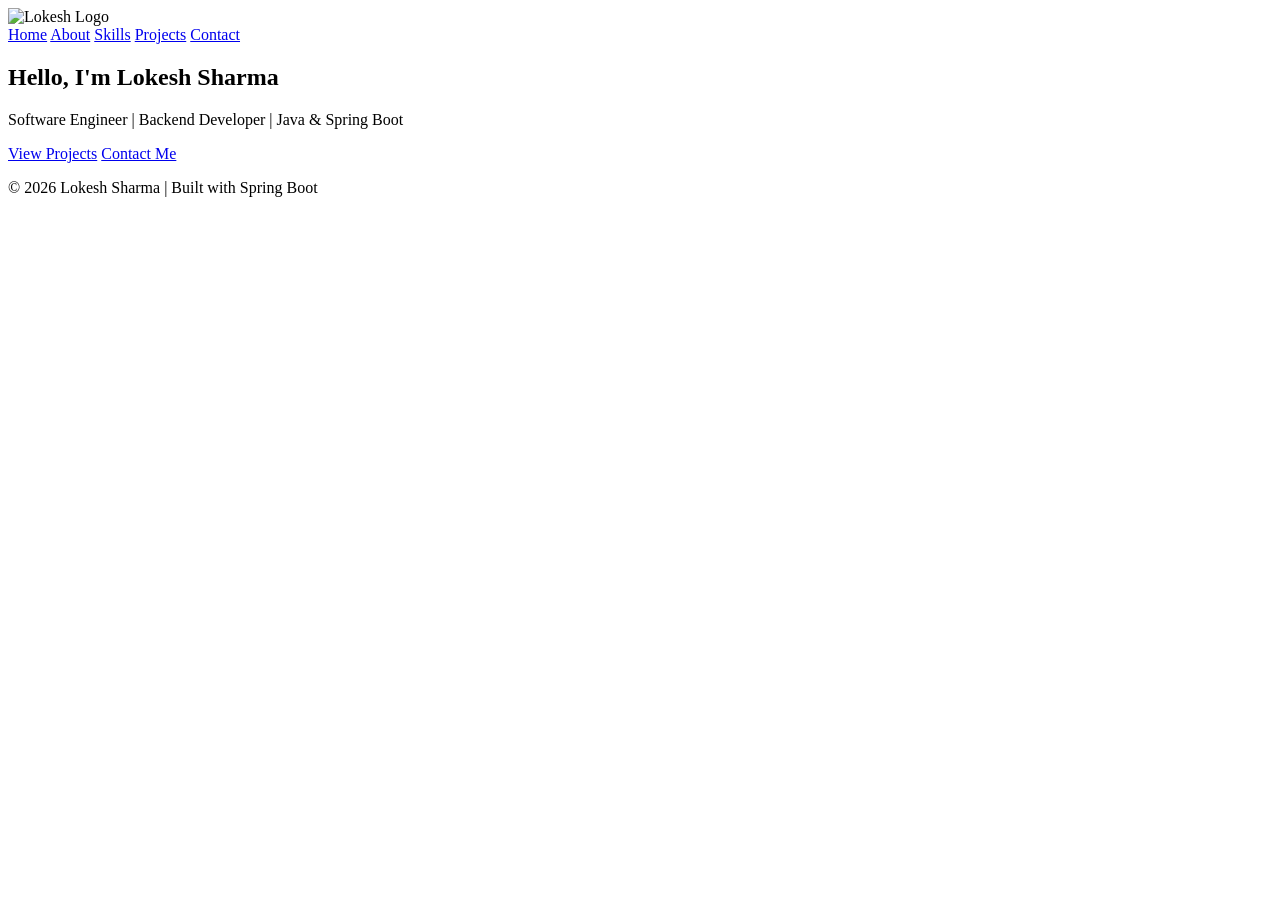
==== src/main/resources/templates/index.html @ e9d92250 "i"Initial changes"" ====
<!DOCTYPE html>
<html lang="en" xmlns:th="http://www.thymeleaf.org">
<head>
  <meta charset="UTF-8">
  <title>Lokesh Sharma | Profile</title>
  <link rel="stylesheet" th:href="@{/css/style.css}"/>
</head>
<body>

<header class="navbar">
  <div class="logo">
    <Image src="/images/paramita_photo.jpeg" alt="Lokesh Logo" style="height:40px;"></Image>
  </div>
  <nav>
    <a href="/">Home</a>
    <a href="/about">About</a>
    <a href="/skills">Skills</a>
    <a href="/projects">Projects</a>
    <a href="/contact">Contact</a>
  </nav>
</header>

<section class="hero">
  <div class="hero-text">
    <h1>Hello, I'm <span>Lokesh Sharma</span></h1>
    <p>Software Engineer | Backend Developer | Java & Spring Boot</p>
    <div class="buttons">
      <a href="/projects" class="btn primary">View Projects</a>
      <a href="/contact" class="btn secondary">Contact Me</a>
    </div>
  </div>
</section>

<footer class="footer">
  <p>© 2026 Lokesh Sharma | Built with Spring Boot</p>
</footer>

</body>
</html>
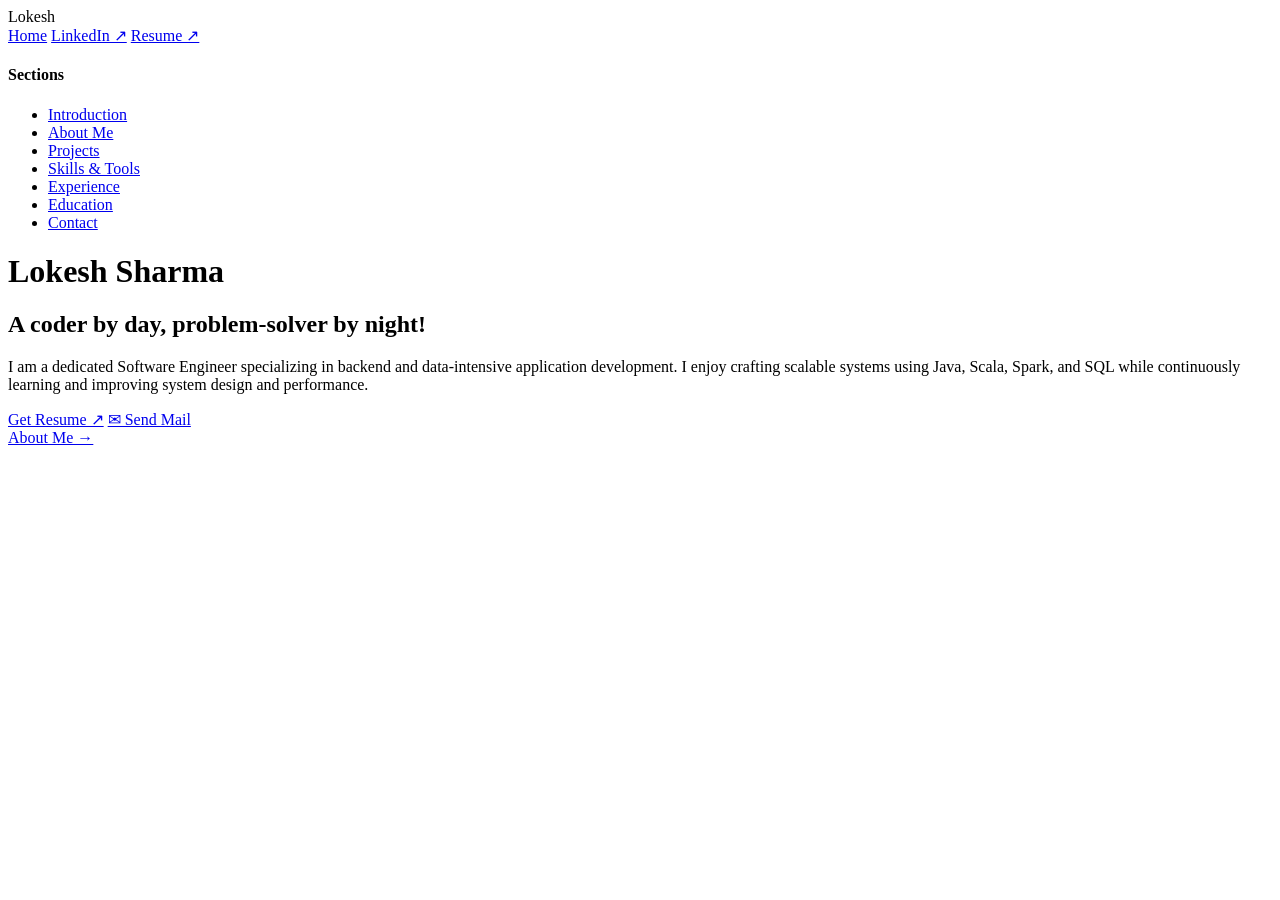
==== commit 6910f1cd: "Done some change to look it better" ====
--- a/src/main/resources/templates/index.html
+++ b/src/main/resources/templates/index.html
@@ -1,39 +1,68 @@
 <!DOCTYPE html>
-<html lang="en" xmlns:th="http://www.thymeleaf.org">
+<html lang="en">
 <head>
-  <meta charset="UTF-8">
-  <title>Lokesh Sharma | Profile</title>
-  <link rel="stylesheet" th:href="@{/css/style.css}"/>
+  <meta charset="UTF-8" />
+  <meta name="viewport" content="width=device-width, initial-scale=1.0" />
+  <title>Lokesh Sharma | Portfolio</title>
+  <link rel="stylesheet" href="/css/style.css" />
+  <link href="https://fonts.googleapis.com/css2?family=Inter:wght@400;500;600;700&display=swap" rel="stylesheet">
 </head>
 <body>
 
-<header class="navbar">
-  <div class="logo">
-    <Image src="/images/paramita_photo.jpeg" alt="Lokesh Logo" style="height:40px;"></Image>
-  </div>
-  <nav>
+<!-- TOP NAVBAR -->
+<header class="topbar">
+  <div class="logo">Lokesh</div>
+
+  <nav class="top-links">
     <a href="/">Home</a>
-    <a href="/about">About</a>
-    <a href="/skills">Skills</a>
-    <a href="/projects">Projects</a>
-    <a href="/contact">Contact</a>
+    <a href="https://www.linkedin.com/in/lokeshsharma001/" target="_blank">LinkedIn ↗</a>
+    <a href="https://drive.google.com/file/d/1Xwy5ZhOtNvCBrSjqzn0ExOdr-AaxmbEJ/view?usp=sharing" target="_blank">Resume ↗</a>
   </nav>
 </header>
 
-<section class="hero">
-  <div class="hero-text">
-    <h1>Hello, I'm <span>Lokesh Sharma</span></h1>
-    <p>Software Engineer | Backend Developer | Java & Spring Boot</p>
-    <div class="buttons">
-      <a href="/projects" class="btn primary">View Projects</a>
-      <a href="/contact" class="btn secondary">Contact Me</a>
+<!-- MAIN LAYOUT -->
+<div class="container">
+
+  <!-- SIDEBAR -->
+  <aside class="sidebar">
+    <h4>Sections</h4>
+    <ul>
+      <li class="active"><a href="/">Introduction</a></li>
+      <li><a href="/about">About Me</a></li>
+      <li><a href="/projects">Projects</a></li>
+      <li><a href="/skills">Skills & Tools</a></li>
+      <li><a href="/experience">Experience</a></li>
+      <li><a href="/education">Education</a></li>
+      <li><a href="/contact">Contact</a></li>
+    </ul>
+  </aside>
+
+  <!-- HERO SECTION -->
+  <main class="content">
+    <h1>Lokesh Sharma</h1>
+
+    <h2 class="subtitle">
+      A coder by day, problem-solver by night!
+    </h2>
+
+    <p class="description">
+      I am a dedicated Software Engineer specializing in backend and data-intensive
+      application development. I enjoy crafting scalable systems using
+      Java, Scala, Spark, and SQL while continuously learning and improving
+      system design and performance.
+    </p>
+
+    <div class="actions">
+      <a class="btn primary" href="https://drive.google.com/file/d/1Xwy5ZhOtNvCBrSjqzn0ExOdr-AaxmbEJ/view?usp=sharing" target="_blank">Get Resume ↗</a>
+      <a class="btn secondary" href="mailto:lokesh15082002@gmail.com">✉ Send Mail</a>
     </div>
-  </div>
-</section>
 
-<footer class="footer">
-  <p>© 2026 Lokesh Sharma | Built with Spring Boot</p>
-</footer>
+    <div class="next-link">
+      <a href="/about">About Me →</a>
+    </div>
+  </main>
+
+</div>
 
 </body>
 </html>
